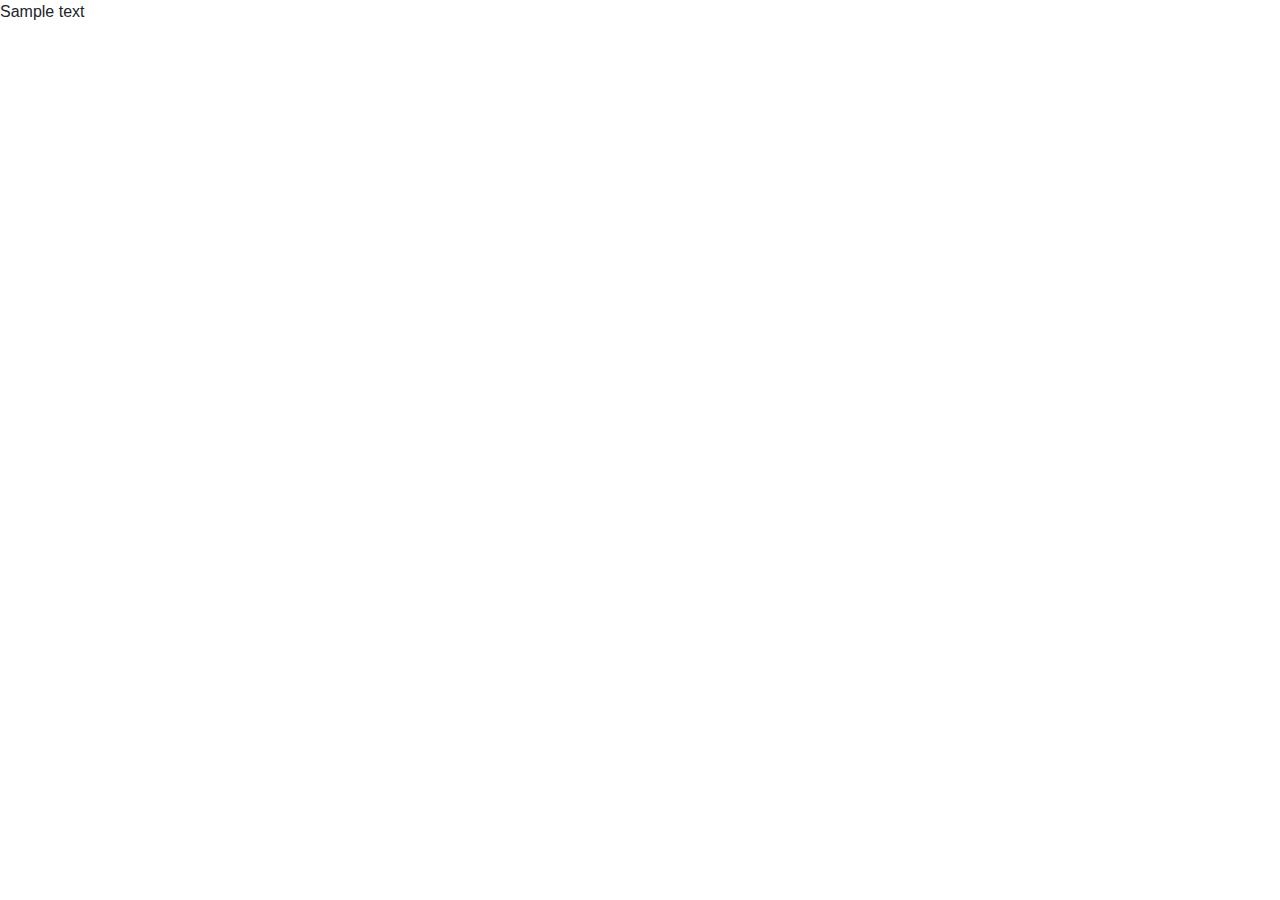
==== index.html.htm @ bd996e1e "Initial index html with pictures and bootstrap" ====
<!doctype html>

<html lang="en">
<head>
  <meta charset="utf-8">
</head>

<body>
<p>Sample text</p>
</body>
</html>

<!DOCTYPE html>
<html lang="en">
<head>
    <meta charset="UTF-8">
    <title>HTML5 Template</title>
    <meta name="viewport" content="width=device-width, initial-scale=1.0">
    <meta http-equiv="X-UA-Compatible" content="ie=edge">
    <title>The Great Race!</title>
    <link rel="stylesheet" href="https://maxcdn.bootstrapcdn.com/bootstrap/4.0.0-beta/css/bootstrap.min.css">
    <style type="text/css">
    </style>
</head>
<body>
   
</body>
</html>
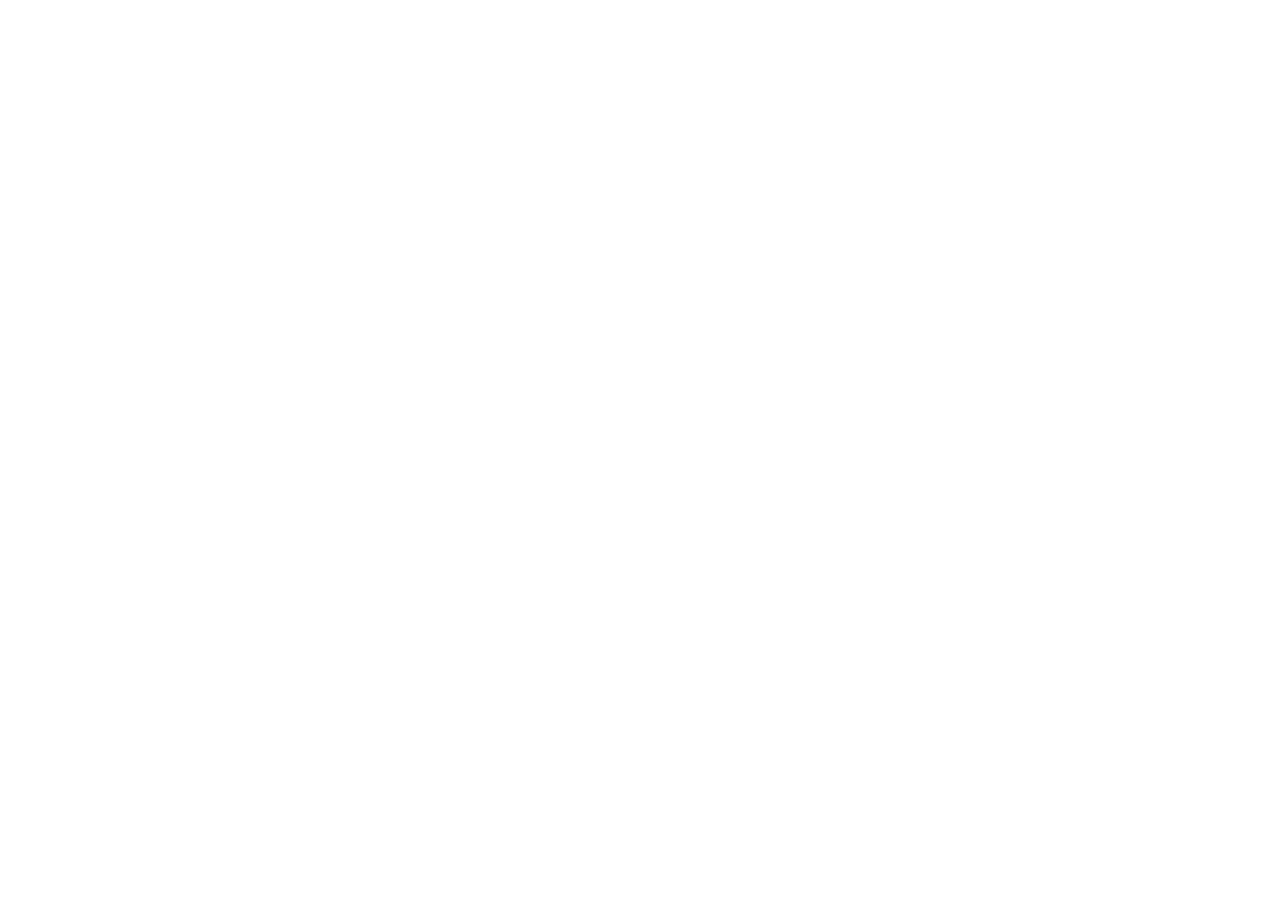
==== commit 8e9e7940: "Removal of template text" ====
--- a/index.html.htm
+++ b/index.html.htm
@@ -1,15 +1,3 @@
-<!doctype html>
-
-<html lang="en">
-<head>
-  <meta charset="utf-8">
-</head>
-
-<body>
-<p>Sample text</p>
-</body>
-</html>
-
 <!DOCTYPE html>
 <html lang="en">
 <head>
